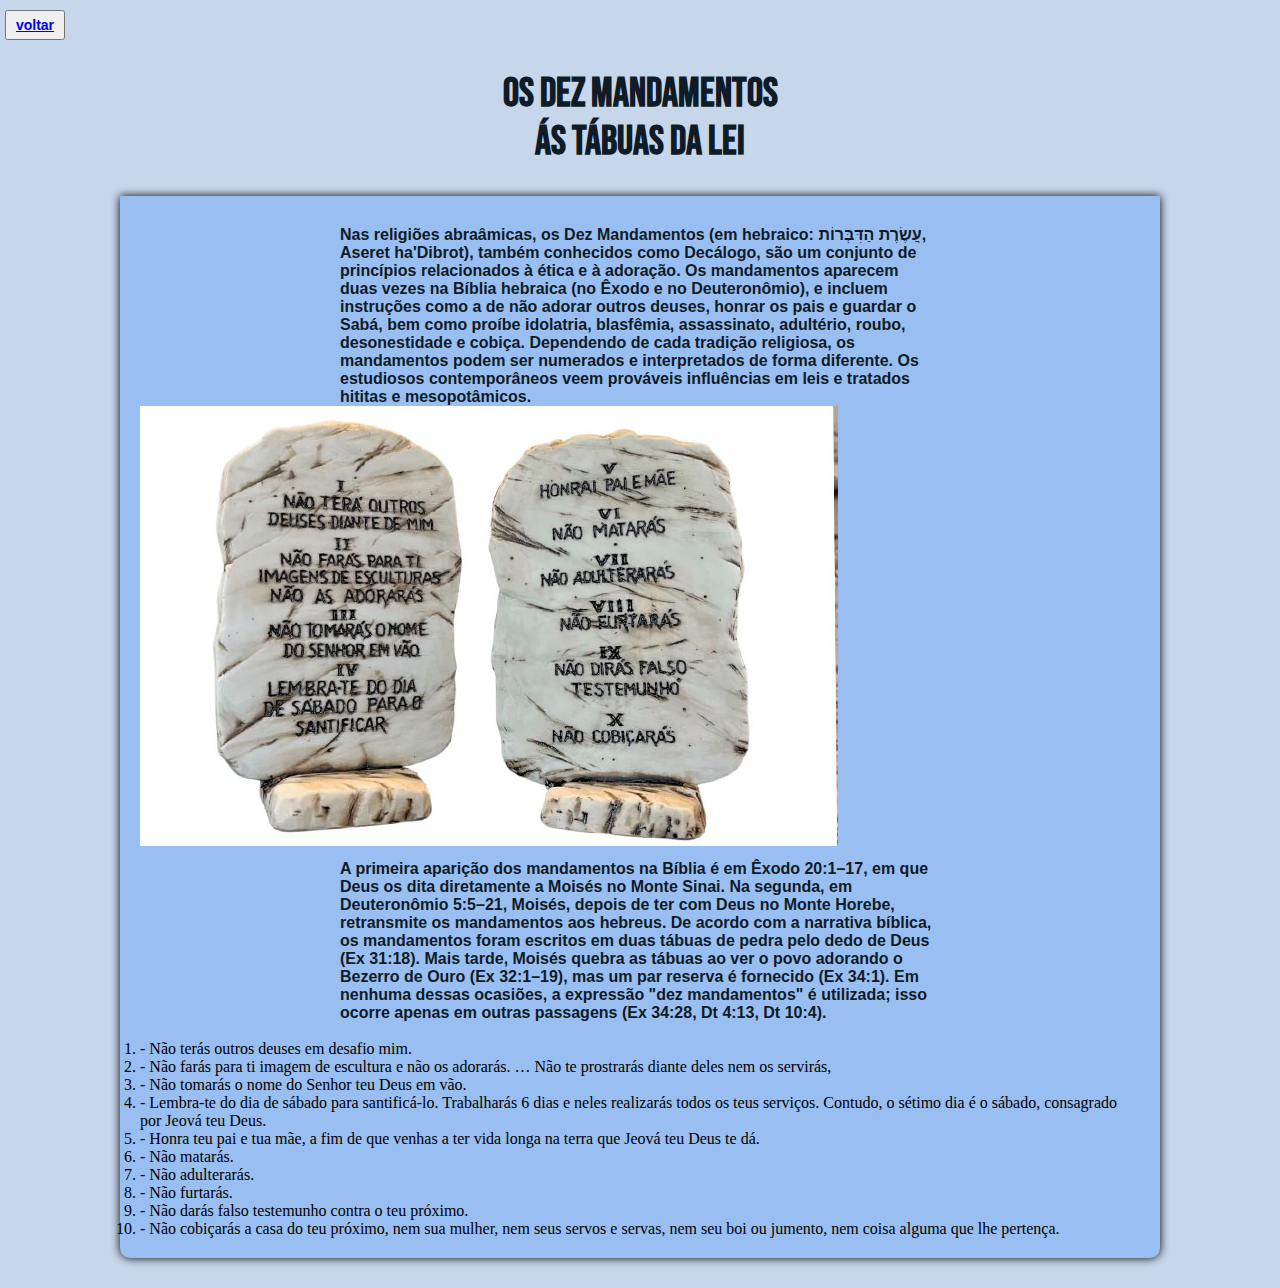
==== 10 mand.html @ 80e4fcf9 "reparo 20" ====
<!DOCTYPE html>
<html lang="pt-br">
<head>
    <meta charset="UTF-8">
    <meta name="viewport" content="width=device-width, initial-scale=1.0">
    <title>Maná</title>
    <link rel="stylesheet" href="style2.css">
    <link rel="stylesheet" href="styles2.css">
</head>
<body>
    <button> <a href="index.html">voltar</a></button>
    
        
    <header>
       
        <h1>Os Dez Mandamentos  <p>Ás Tábuas da Lei </p> </h1>
       
    </header>
    <nav>
        <link rel="stylesheet" href="index.html" Página principal>

    </nav>
    <main>
        <article>

            <p>Nas religiões abraâmicas, os Dez Mandamentos (em hebraico: עֲשֶׂרֶת הַדִּבְּרוֹת, Aseret ha'Dibrot), também conhecidos como Decálogo, são um conjunto de princípios relacionados à ética e à adoração. Os mandamentos aparecem duas vezes na Bíblia hebraica (no Êxodo e no Deuteronômio), e incluem instruções como a de não adorar outros deuses, honrar os pais e guardar o Sabá, bem como proíbe idolatria, blasfêmia, assassinato, adultério, roubo, desonestidade e cobiça. Dependendo de cada tradição religiosa, os mandamentos podem ser numerados e interpretados de forma diferente. Os estudiosos contemporâneos veem prováveis influências em leis e tratados hititas e mesopotâmicos.</p>
            <picture>
                <source media="(max-width:600px )" srcset="imagens/pedra-quadrada.jpg">
                <img src="imagens/pedras-deitada.jpg" alt="Primeiro mascotes do android">
            </picture>
        

    

        <p> A primeira aparição dos mandamentos na Bíblia é em Êxodo 20:1–17, em que Deus os dita diretamente a Moisés no Monte Sinai. Na segunda, em Deuteronômio 5:5–21, Moisés, depois de ter com Deus no Monte Horebe, retransmite os mandamentos aos hebreus. De acordo com a narrativa bíblica, os mandamentos foram escritos em duas tábuas de pedra pelo dedo de Deus (Ex 31:18). Mais tarde, Moisés quebra as tábuas ao ver o povo adorando o Bezerro de Ouro (Ex 32:1–19), mas um par reserva é fornecido (Ex 34:1). Em nenhuma dessas ocasiões, a expressão "dez mandamentos" é utilizada; isso ocorre apenas em outras passagens (Ex 34:28, Dt 4:13, Dt 10:4).

         </p>
         <br>

        <ol>
            <li>  - Não terás outros deuses em desafio mim.
            </li>
        
            <li> - Não farás para ti imagem de escultura e não os adorarás. … Não te prostrarás diante deles nem os servirás, </li>

            <li>  - Não tomarás o nome do Senhor teu Deus em vão. </li> 
        
            <li> - Lembra-te do dia de sábado para santificá-lo. Trabalharás 6 dias e neles realizarás todos os teus serviços. Contudo, o sétimo dia é o sábado, consagrado por Jeová teu Deus.   </li>
        
            <li>  - Honra teu pai e tua mãe, a fim de que venhas a ter vida longa na terra que Jeová teu Deus te dá.</li>

        
            <li> - Não matarás.</li>
        
                <li> - Não adulterarás.
                </li>
        
                <li>- Não furtarás.</li>
                
               
               
                <li> - Não darás falso testemunho contra o teu próximo.
                </li>
            
                <li>  - Não cobiçarás a casa do teu próximo, nem sua mulher, nem seus servos e servas, nem seu boi ou jumento, nem coisa alguma que lhe pertença. </li>
        
            
            </ol>
    

        </article>
        <picture>
    
        </picture>
    </main>
    <aside>

    </aside>
    <footer>

    </footer>
    
</body>
</html>
---- styles2.css ----
@charset "UTF-8";

@import url('https://fonts.googleapis.com/css2?family=Aclonica&family=Agbalumo&family=Bebas+Neue&family=Cormorant+Garamond:wght@300&family=Ephesis&family=Glass+Antiqua&family=Sigmar&display=swap');

@font-face{
    font-family: "Android";
    src: url("/fontes/idroid.otf") format( "opentype");
    font-weight: normal;
}


:root{
    --cor0:#c6d6eb;
    --cor1:#7897BF;
    --cor2:#0F1B26;
    --cor3:#735443;
    --cor4:#D9B29C;
    --cor5:#273746;
    --cor6:#99BFF2;

    --font-padrao:arial, verdana, Helvetica, sans-serif;
    --font-destaque:"Bebas Neue", cursive;
    --font-android:"Android", cursive;
    }
    



*{
    margin: 0px;
    padding: 0px;
}

body{
    background-color: var(--cor0) ;
}
body button{ 
    
    margin-top: 10px; 
    margin-left: 5px;  
    color: var(--cor2);
    font-size: 14px;
    font-weight: bold;
    width: 60px;
    height: 30px;  
    
}
body button:hover{
    background-color: var(--cor6);
}


header{
    text-align: center;
    background-color: var(--cor0);
    padding: 30px;
}
h1{
    color: var(--cor2);
    font-size: 40px;
    font-family:var(--font-destaque)
}
main{
    min-width: 300px;
    max-width: 1000px;
    margin:auto;
    margin-bottom: 30px;
    padding: 20px;
    background-color: white;
    box-shadow: 0px 0px 10px black;
    border-bottom-left-radius: 10px ;
    border-bottom-right-radius: 10px;
    background-color: var(--cor6);
}
main p{
    font-family: var(--font-padrao);
    font-size: 1em;
    color:var(--cor2);
    max-width: 600px;
    padding-right: 10px;
    font-weight: bold;
    padding-left: 10px;
    margin: auto;
    padding-top: 10px;
    
}
aside > ul{
    margin: 50px;
    height: 10px;
    
    
    list-style-position: inside;


}
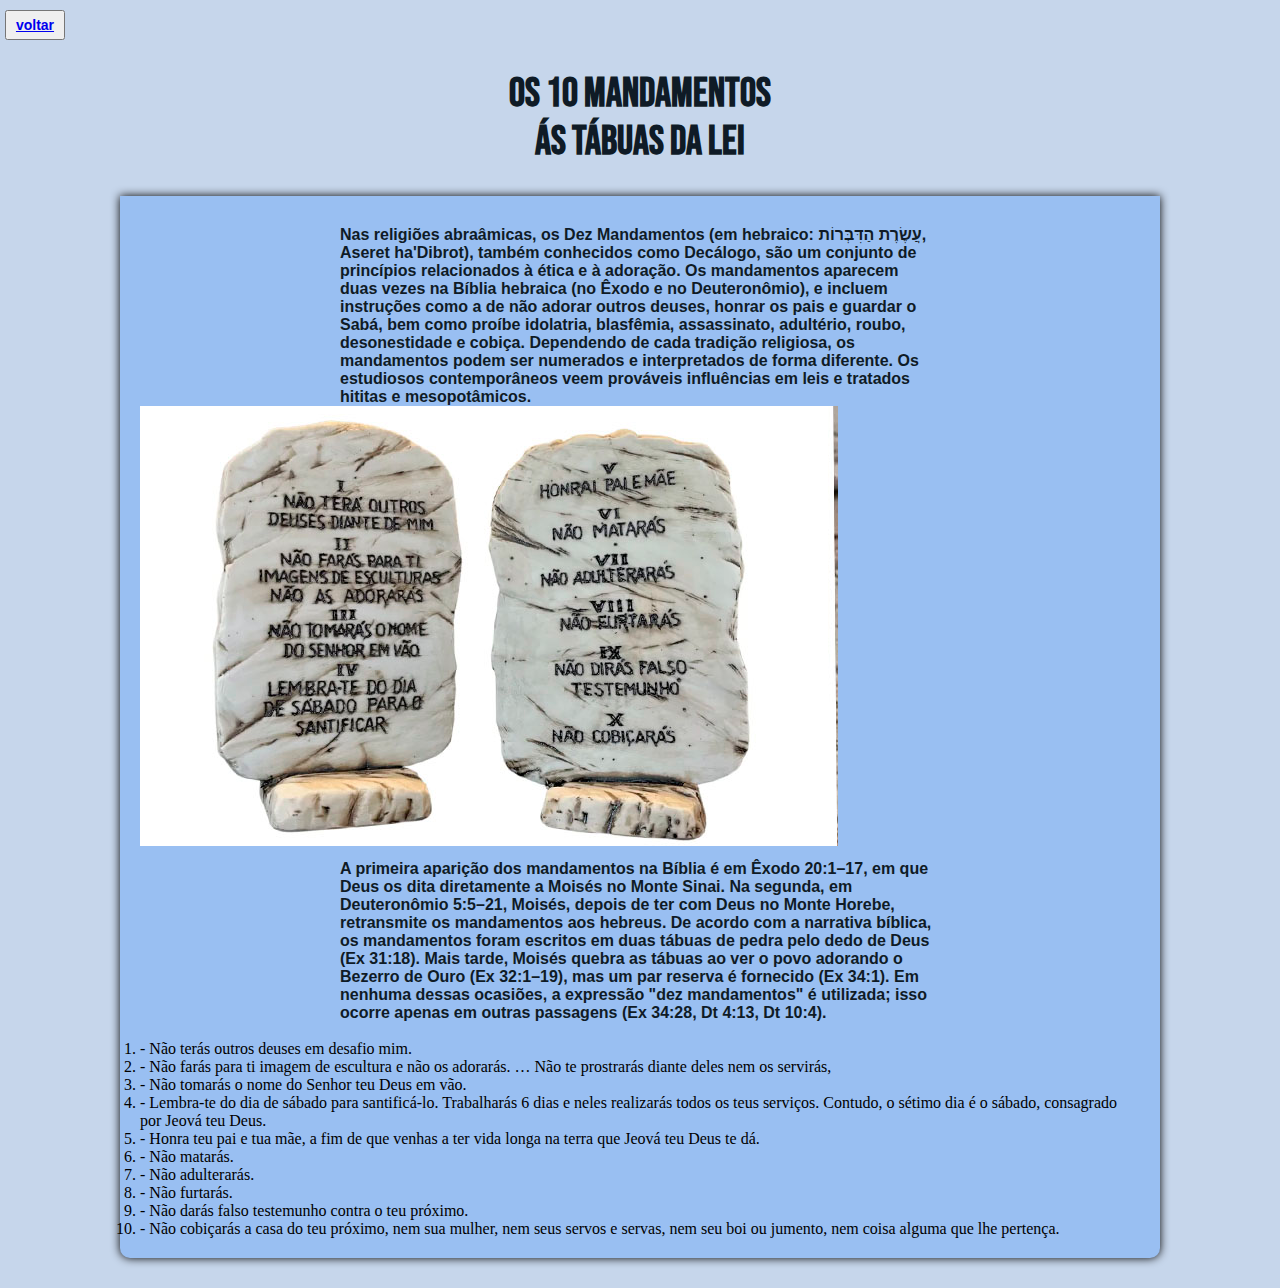
==== commit fba1a28b: "repar090" ====
--- a/10 mand.html
+++ b/10 mand.html
@@ -13,7 +13,7 @@
         
     <header>
        
-        <h1>Os Dez Mandamentos  <p>Ás Tábuas da Lei </p> </h1>
+        <h1>Os 10 Mandamentos  <p>Ás Tábuas da Lei </p> </h1>
        
     </header>
     <nav>
